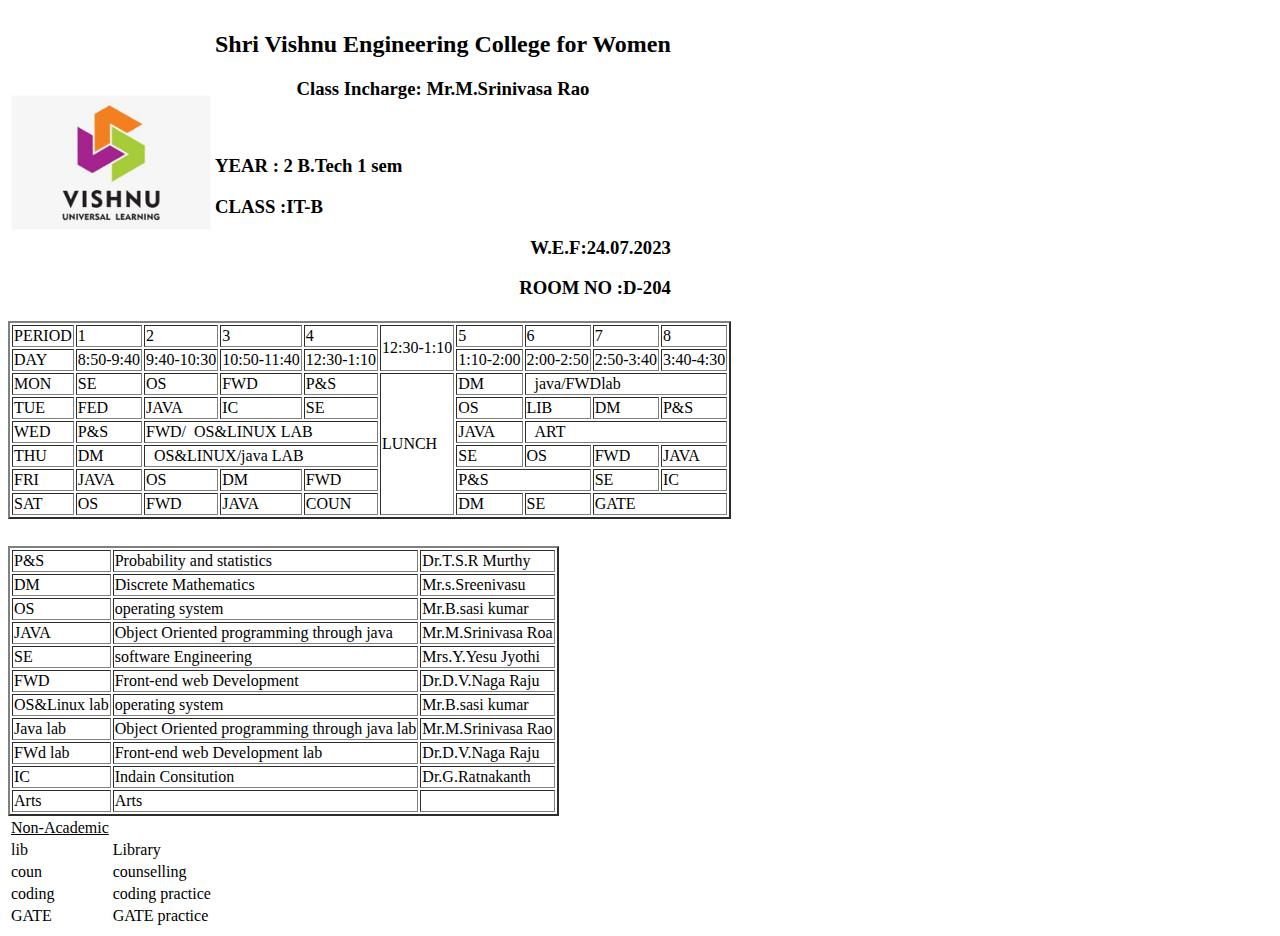
==== assignment-2/timetable.html @ fd8e6e23 "new commit" ====
<!DOCTYPE html>
<html lang="en">
<head>
    <meta charset="UTF-8">
    <meta name="viewport" content="width=device-width, initial-scale=1.0">
    <title>TimeTable</title>
</head>
<body>
    <Table b>
        <tr>
            <td><img src="OIP.jpg" alt="vishnulogo"width="200px",height="20px"></td>
            <td>
                <h2>Shri Vishnu Engineering College for Women</h2>
                <h3 align="center">Class Incharge: Mr.M.Srinivasa Rao</h4><br>
                <h3 align="left">YEAR : 2 B.Tech 1 sem</h4>
                <h3 align="left">CLASS :IT-B</h4>
                <h3 align="right">W.E.F:24.07.2023</h4>
                <h3 align="right">ROOM NO :D-204</h4>
            </td>
                
    <table border="2">
        <tr>
            <td>PERIOD</td>
            <td>1</td>
            <td>2</td>
            <td>3</td>
            <td>4</td>
            <td rowspan="2">12:30-1:10</td>
            <td>5</td>
            <td>6</td>
            <td>7</td>
            <td>8</td>
        </tr>
        <tr>
            <td>DAY</td>
            <td>8:50-9:40</td>
            <td>9:40-10:30</td>
            <td>10:50-11:40</td>
            <td>12:30-1:10</td>
            <td>1:10-2:00</td>
            <td>2:00-2:50</td>
            <td>2:50-3:40</td>
            <td>3:40-4:30</td>
        </tr>
        <tr>
            <td>MON</td>
            <td>SE</td>
            <td>OS</td>
            <td>FWD</td>
            <td>P&S</td>
            <td rowspan="7">LUNCH</td>
            <td>DM</td>
            <td colspan="5">&nbsp;&nbsp;java/FWDlab</td>
        </tr>
        <tr>
            <td>TUE</td>
            <td>FED</td>
            <td>JAVA</td>
            <td>IC</td>
            <td>SE</td>
            <td>OS</td>
            <td>LIB</td>
            <td>DM</td>
            <td>P&S</td>
        </tr>
        <tr>
            <td>WED</td>
            <td>P&S</td>
            <td colspan="3">FWD/&nbsp;&nbsp;OS&LINUX LAB</td>
            <td>JAVA</td>
            <td colspan="3">&nbsp;&nbsp;ART</td>
        </tr>
        <tr>
            <td>THU</td>
            <td>DM</td>
            <td colspan="3">&nbsp;&nbsp;OS&LINUX/java LAB</td>
            <td>SE</td>
            <td>OS</td>
            <td>FWD</td>
            <td>JAVA</td>
        </tr>
        <tr>
            <td>FRI</td>
            <td>JAVA</td>
            <td>OS</td>
            <td>DM</td>
            <td>FWD</td>
            <td colspan="2">P&S</td>
            <td>SE</td>
            <td>IC</td>
        </tr>
        <tr>
            <td>SAT</td>
            <td>OS</td>
            <td>FWD</td>
            <td>JAVA</td>
            <td>COUN</td>
            <td>DM</td>
            <td>SE</td>
            <td colspan="6">GATE</td>
        </tr>
    </table>
    <table><tr>
        <td>
            <h4 align="center">
    
            </h4>
        </td>
    </tr></table>
    <table border="2">
        <tr>
            <td>P&S</td>
            <td>Probability and statistics</td>
            <td>Dr.T.S.R Murthy</td>
        </tr>
        <tr>
            <td>DM</td>
            <td>Discrete Mathematics</td>
            <td>Mr.s.Sreenivasu</td>
        </tr>
        <tr>
            <td>
                OS
            </td>
            <td>operating system</td>
            <td>Mr.B.sasi kumar</td>
        </tr>
        <tr>
            <td>
                JAVA
            </td>
            <td>Object Oriented programming through java</td>
            <td>Mr.M.Srinivasa Roa</td>
        </tr>
        <tr>
            <td>
                SE
            </td>
            <td>software Engineering</td>
            <td>Mrs.Y.Yesu Jyothi</td>
        </tr>
        <tr>
            <td>
                FWD
            </td>
            <td>Front-end web Development</td>
            <td>Dr.D.V.Naga Raju</td>
        </tr>
        <tr>
            <td>
                OS&Linux lab
            </td>
            <td>operating system</td>
            <td>Mr.B.sasi kumar</td>
        </tr>
        <tr>
            <td>Java lab</td>
            <td>Object Oriented programming through java lab</td>
            <td>Mr.M.Srinivasa Rao</td>
        </tr>
        <tr>
            <td>FWd lab</td>
            <td>Front-end web Development lab</td>
            <td>Dr.D.V.Naga Raju</td>
        </tr>
        <tr>
            <td>IC</td>
            <td>Indain Consitution</td>
            <td>Dr.G.Ratnakanth</td>
        </tr>
        <tr>
            <td>Arts</td>
            <td>Arts</td>
            <td></td>
        </tr>
    </table>
    <table>
        <tr>
            <td>
                <u>Non-Academic</u>
            </td>
            <td></td>
        </tr>
        <tr>
            <td>lib</td>
            <td>Library</td>
        </tr>
        <tr>
            <td>coun</td>
            <td>counselling</td>
        </tr>
        <tr>
            <td>coding</td>
            <td>coding practice</td>
        </tr>
        <tr>
            <td>GATE</td>
            <td>GATE practice</td>
        </tr>
    </table>
</body>
</html>
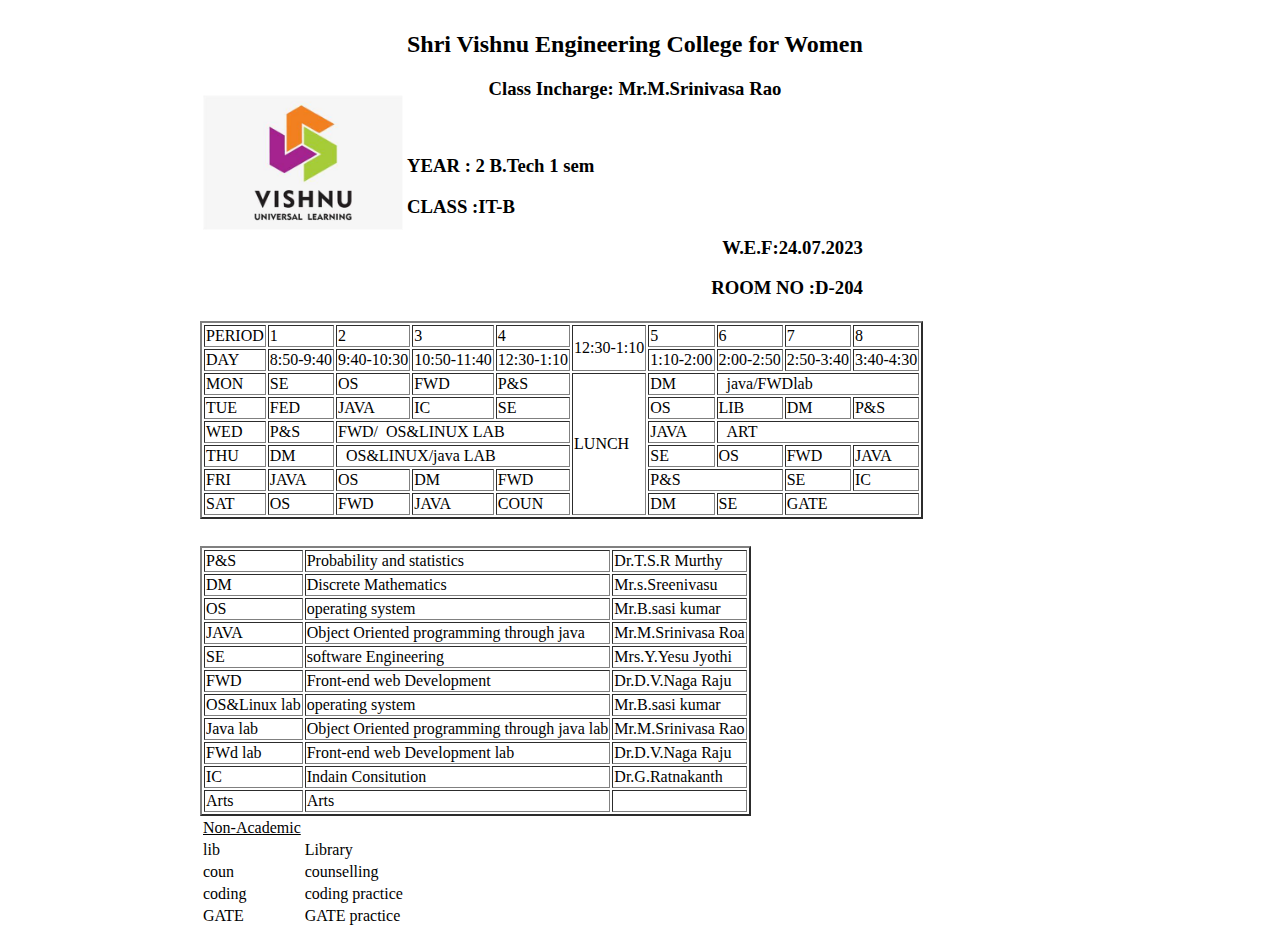
==== commit e50d1d80: "new commit" ====
--- a/assignment-2/timetable.html
+++ b/assignment-2/timetable.html
@@ -4,8 +4,13 @@
     <meta charset="UTF-8">
     <meta name="viewport" content="width=device-width, initial-scale=1.0">
     <title>TimeTable</title>
+    <style>
+       body{ margin-left: 200px;
+        margin-right: 200px;}
+    </style>
 </head>
 <body>
+
     <Table b>
         <tr>
             <td><img src="OIP.jpg" alt="vishnulogo"width="200px",height="20px"></td>
